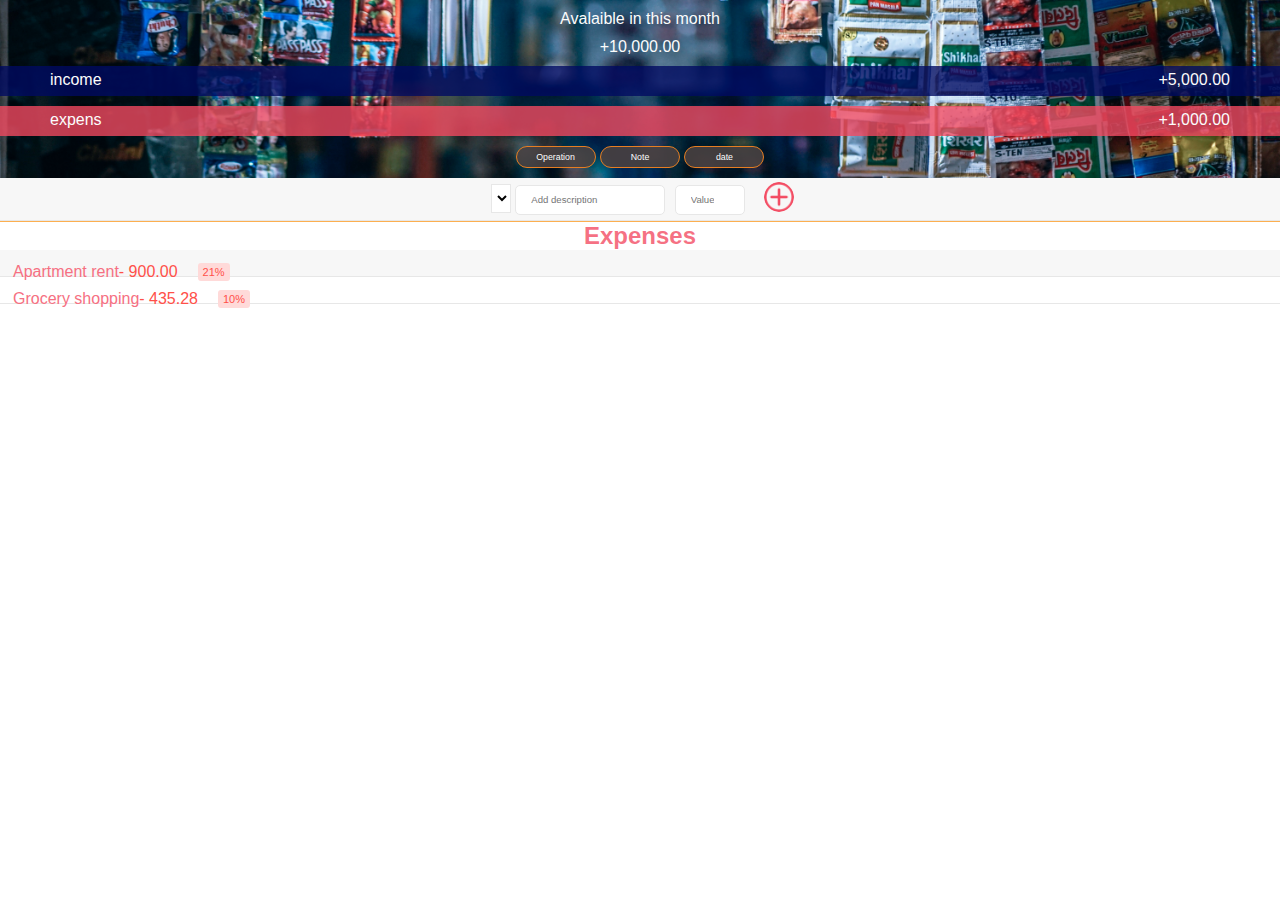
==== platforms/browser/www/index.html @ 8e64ae37 "Initial commit" ====
<!DOCTYPE html>
<html>
    <head>
        <meta charset="utf-8">
        <meta name="viewport" content="initial-scale=1, maximum-scale=1, user-scalable=no, width=device-width">
        <title>Blank App</title>
        <link rel="stylesheet" type="text/css" href="style.css">
    </head>
    <body>
            
                    <nav class="sticky">
                    <div class="section-up">
                        <div class="avalaible-month">
                            Avalaible in this month
                        </div>
                        <div class="total">
                            +10,000.00
                        </div>
                        
                        <div class="box">
                            <div class="income">
                                <div class="in-text">income</div>
                                <div class="in-value">+5,000.00</div>
                            </div>
                            <div class="expens">
                                <div  class="in-text">expens</div>
                                <div class="in-value">+1,000.00</div>
                            </div>
                        </div>
                        <div class="list">
                            <ul>
                                <li><a class="btn btn-ghost" href="#1">Operation </a></li>
                                <li><a class="btn btn-ghost" href="#2">Note </a></li>
                                <li><a class="btn btn-ghost" href="#3">date </a></li>
                            </ul>
                        </div>
                        <div class="add">
                            <div class="add__container">
                                <select class="add__type">
                                    <option value="inc" selected>+</option>
                                    <option value="exp">-</option>
                                </select>
                                <input type="text" class="add__description" placeholder="Add description">
                                <input type="number" class="add__value" placeholder="Value">
                                <button class="add__btn"><img src="button.png"></button>
                            </div>
                        </div>
                        
                        
                    </div>
                    </nav>
                    <div class="section-down">
                        
                        <div class="container clearfix">
                            <div class="incomee">
                                
                                
                                <div class="income__list">
                                     <!--   <h2 class="icome__title">Income</h2>
                                    
                                    <div class="item clearfix" id="income-0">
                                        <div class="item__description">Salary</div>
                                        <div class="right clearfix">
                                            <div class="item__value">+ 2,100.00</div>
                                            <div class="item__delete">
                                                <button class="item__delete--btn"><i class="ion-ios-close-outline"></i></button>
                                            </div>
                                        </div>
                                    </div>
                                    
                                    <div class="item clearfix" id="income-1">
                                        <div class="item__description">Sold car</div>
                                        <div class="right clearfix">
                                            <div class="item__value">+ 1,500.00</div>
                                            <div class="item__delete">
                                                <button class="item__delete--btn"><i class="ion-ios-close-outline"></i></button>
                                            </div>
                                        </div>
                                    </div>
                                    -->
                                    
                                </div>
                            </div>
                            
                            
                            
                            <div class="expenses">
                                
                                
                                <div class="expenses__list">
                                        <h2 class="expenses__title">Expenses</h2>
                                    
                                    <div class="item clearfix" id="expense-0">
                                        <div class="item__description">Apartment rent</div>
                                        <div class="right clearfix">
                                            <div class="item__value">- 900.00</div>
                                            <div class="item__percentage">21%</div>
                                            <div class="item__delete">
                                                <button class="item__delete--btn"><i class="ion-ios-close-outline"></i>
                                                </button>
                                            </div>
                                        </div>
                                    </div>
            
                                    <div class="item clearfix" id="expense-1">
                                        <div class="item__description">Grocery shopping</div>
                                        <div class="right clearfix">
                                            <div class="item__value">- 435.28</div>
                                            <div class="item__percentage">10%</div>
                                            <div class="item__delete">
                                                <button class="item__delete--btn"><i class="ion-ios-close-outline"></i></button>
                                            </div>
                                        </div>
                                    </div>
                                    
                                    
                                </div>
                            </div>
                        </div>
                        
                        
                    </div>
                    </div>
                
        
    </body>
</html>
---- platforms/browser/www/style.css ----
*{
    margin: 0;
    padding: 0;
    box-sizing: border-box;
}

html{
    font-family: Arial, Helvetica, sans-serif;
    color: rgb(252, 252, 252);
    font-size: 100%;
}

.section-up{
    background-image: url(magasin.jpg) ;
    background-size: cover;
    height: 220px;
    
    
    
}
.sticky {
    position: -webkit-sticky; /* Safari */
    position: sticky;
    top: 0;
    
    border-bottom: 2px solid #fCAF50;
  }


.avalaible-month ,.total{
    text-align: center;
    padding-top: 10px;

}

.box{
    margin-top: 10px;
}
.income{
    background-color: rgba(0, 10, 98, 0.788);
    height:30px;
    padding-top: 5px;
    
    
    
}
.in-text{
    float: left;
    margin-left: 50px;

}
.in-value{
    float: right;
    margin-right: 50px;
}

.expens{
    background-color: rgb(243, 74, 97,0.788);
    margin-top:10px;
    height: 30px;
    padding-top: 5px;
    margin-bottom: 10px;
}
/* Style the sidebar - fixed full height */
.sidebar {
    height: 30%;
    width: 200px;
    position: fixed;
    
    top: 0;
    left: 0;
   
    overflow-x: hidden;
    padding-top: 16px;
  }
.list-btn ul li{
    list-style: none;
    display: inline-block;
    padding-left: 50%;
    
}
/*-----BUTTONS----*/
.btn{
    text-align: center;
}
.btn:link,
.btn:visited {
	display: inline-block;
	padding: 5px 10px;
    
    font-size:55%;
    background-color: rgba(73, 65, 65, 0.89);
	text-decoration: none;
    border-radius: 200px;
    width: 80px;
	transition: background-color 0.3s , border 0.3s,color 0.8s;
	
}
.btn-ghost:link,
.btn-ghost:visited{
	border: 1px solid #e67e22;
	color: #fcfcfc;
}
.btn:hover,
.btn:active{
	background-color: #cf6d17;
}
.btn-ghost:hover,
.btn-ghost:active{
	border: 1px solid #e67e22;
	color: #fff;
}


/*.add {
    padding: 14px;
    border-bottom: 1px solid #e7e7e7;
    background-color: #f7f7f7;
}
.add__container {
    margin: 0 auto;
    text-align: center;
}
.add__container select{
    height:100px;
    width: 100px;
    font-size: 90%;
    margin-left: 10px;
   
    padding-top: 10px;
    border-radius: 15px;

}*/




/***** FORM *****/
.add {
    padding: 4px;
    border-bottom: 1px solid #e7e7e7;
    background-color: #f7f7f7;
}

.add__container {
    margin: 0 auto;
    text-align: center;
    
}

.add__type {
    width: 20px;
    border: 1px solid #e7e7e7;
    height: 29px;
    
    color: gba(32, 32, 32, 0.788);
    background-color: #fff;
    margin-left: 5px;
    font-weight: 130;
    transition: border 0.3s;
    
    
}
.add__btn {
    
    background: none;
    border: none;
    color: #28B9B5;
    cursor: pointer;
    
    display: inline-block;
    vertical-align: middle;
    line-height: 1.1;
    margin-left: 10px;
}
.add__btn img{
    width: 30px;

border-radius: 50px;
}
.add__description,
.add__value {
    border: 1px solid #e7e7e7;
    background-color: #fff;
    color: rgba(32, 32, 32, 0.788);
    font-family: inherit;
    font-size: 60%;
    padding: 12px 15px;
    margin-right: 5px;
    border-radius: 5px;
    transition: border 0.3s;
}

.add__description { width:  150px; height:30px ;}
.add__value { width:  70px; height: 30px;}

.icome__title { 
    color: rgba(30, 182, 98, 0.788); 
    text-align: center;
}
.expenses__title { 
    color: rgb(243, 74, 97,0.788);
    text-align: center;
 }

 .list ul li{
     list-style: none;
     display: inline;
     
 }
 .list{
     margin-bottom: 10px;
     text-align: center;
 }


 /******/
.section-down{
    
        color: #f67082;
    
}
 .item {
    padding: 13px;
    border-bottom: 1px solid #e7e7e7;
}

.item:first-child { border-top: 1px solid #e7e7e7; }
.item:nth-child(even) { background-color: #f7f7f7; }

.item__description {
    float: left;
}

.item__value {
    float: left;
    transition: transform 0.3s;
}

.item__percentage {
    float: left;
    margin-left: 20px;
    transition: transform 0.3s;
    font-size: 11px;
    background-color: #FFDAD9;
    padding: 3px;
    border-radius: 3px;
    width: 32px;
    text-align: center;
}

.income .item__value,
.income .item__delete--btn {
    color: #28B9B5;
}

.expenses .item__value,
.expenses .item__percentage,
.expenses .item__delete--btn {
    color: #FF5049;
}


.item__delete {
    float: left;
}

.item__delete--btn {
    font-size: 22px;
    background: none;
    border: none;
    cursor: pointer;
    display: inline-block;
    vertical-align: middle;
    line-height: 1;
    display: none;
}

.item__delete--btn:focus { outline: none; }
.item__delete--btn:active { transform: translateY(2px); }

.item:hover .item__delete--btn { display: block; }
.item:hover .item__value { transform: translateX(-20px); }
.item:hover .item__percentage { transform: translateX(-20px); }


.unpaid {
    background-color: #FFDAD9 !important;
    cursor: pointer;
    color: #FF5049;

}

.unpaid .item__percentage { box-shadow: 0 2px 6px 0 rgba(0, 0, 0, 0.1); }
.unpaid:hover .item__description { font-weight: 900; }
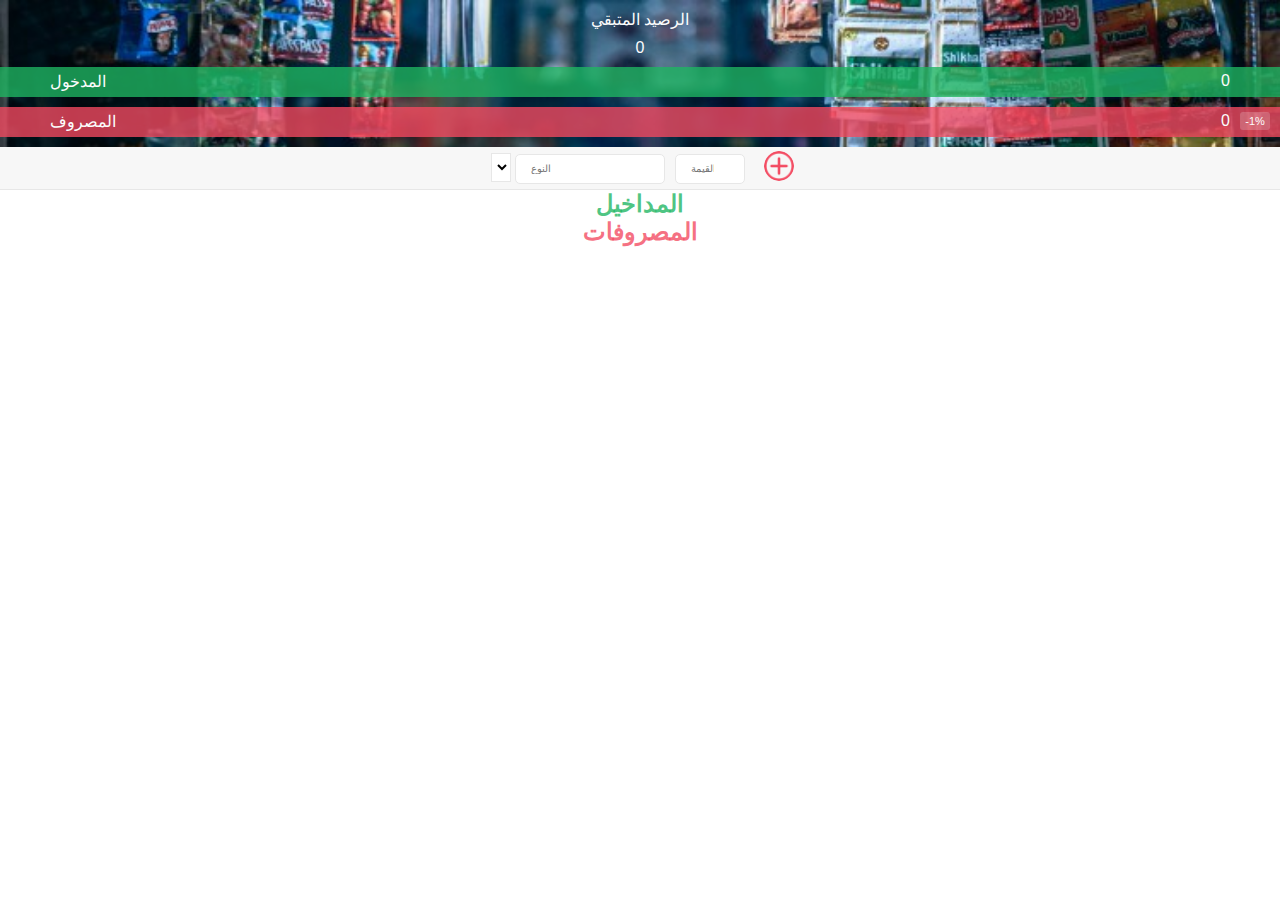
==== commit 75cc4aa6: "update" ====
--- a/platforms/browser/www/index.html
+++ b/platforms/browser/www/index.html
@@ -11,38 +11,36 @@
                     <nav class="sticky">
                     <div class="section-up">
                         <div class="avalaible-month">
-                            Avalaible in this month
+                            الرصيد المتبقي
                         </div>
                         <div class="total">
-                            +10,000.00
+                            0.00
                         </div>
                         
                         <div class="box">
                             <div class="income">
-                                <div class="in-text">income</div>
-                                <div class="in-value">+5,000.00</div>
+                                <div class="in-text">المدخول</div>
+                                <div class="in-value  income-value">0.00</div>
                             </div>
                             <div class="expens">
-                                <div  class="in-text">expens</div>
-                                <div class="in-value">+1,000.00</div>
+                                <div  class="in-text">المصروف</div>
+                                <div class="right clearfix">
+                                    <div class=" expens-value">0.00</div>
+                                    <div class="budget__expenses--percentage">---</div>
+                                </div>
                             </div>
                         </div>
-                        <div class="list">
-                            <ul>
-                                <li><a class="btn btn-ghost" href="#1">Operation </a></li>
-                                <li><a class="btn btn-ghost" href="#2">Note </a></li>
-                                <li><a class="btn btn-ghost" href="#3">date </a></li>
-                            </ul>
-                        </div>
+                        
                         <div class="add">
                             <div class="add__container">
                                 <select class="add__type">
-                                    <option value="inc" selected>+</option>
-                                    <option value="exp">-</option>
+                                    <option class="s_inc" value="inc" selected>المداخيل</option>
+                                    <option class="s_exp" value="exp">المصروفات</option>
                                 </select>
-                                <input type="text" class="add__description" placeholder="Add description">
-                                <input type="number" class="add__value" placeholder="Value">
-                                <button class="add__btn"><img src="button.png"></button>
+                                <input type="text" class="add__description" placeholder="النوع" maxlength="15">
+                                <input type="number" class="add__value" placeholder="القيمة">
+                                <button class="add__btn"><img class="btnExp" src="button.png"><img class="btnInc" src="button-1.png"></button>
+                                
                             </div>
                         </div>
                         
@@ -56,28 +54,8 @@
                                 
                                 
                                 <div class="income__list">
-                                     <!--   <h2 class="icome__title">Income</h2>
+                                       <h2 class="icome__title">المداخيل</h2>
                                     
-                                    <div class="item clearfix" id="income-0">
-                                        <div class="item__description">Salary</div>
-                                        <div class="right clearfix">
-                                            <div class="item__value">+ 2,100.00</div>
-                                            <div class="item__delete">
-                                                <button class="item__delete--btn"><i class="ion-ios-close-outline"></i></button>
-                                            </div>
-                                        </div>
-                                    </div>
-                                    
-                                    <div class="item clearfix" id="income-1">
-                                        <div class="item__description">Sold car</div>
-                                        <div class="right clearfix">
-                                            <div class="item__value">+ 1,500.00</div>
-                                            <div class="item__delete">
-                                                <button class="item__delete--btn"><i class="ion-ios-close-outline"></i></button>
-                                            </div>
-                                        </div>
-                                    </div>
-                                    -->
                                     
                                 </div>
                             </div>
@@ -88,30 +66,9 @@
                                 
                                 
                                 <div class="expenses__list">
-                                        <h2 class="expenses__title">Expenses</h2>
+                                        <h2 class="expenses__title">المصروفات</h2>
                                     
-                                    <div class="item clearfix" id="expense-0">
-                                        <div class="item__description">Apartment rent</div>
-                                        <div class="right clearfix">
-                                            <div class="item__value">- 900.00</div>
-                                            <div class="item__percentage">21%</div>
-                                            <div class="item__delete">
-                                                <button class="item__delete--btn"><i class="ion-ios-close-outline"></i>
-                                                </button>
-                                            </div>
-                                        </div>
-                                    </div>
-            
-                                    <div class="item clearfix" id="expense-1">
-                                        <div class="item__description">Grocery shopping</div>
-                                        <div class="right clearfix">
-                                            <div class="item__value">- 435.28</div>
-                                            <div class="item__percentage">10%</div>
-                                            <div class="item__delete">
-                                                <button class="item__delete--btn"><i class="ion-ios-close-outline"></i></button>
-                                            </div>
-                                        </div>
-                                    </div>
+                                
                                     
                                     
                                 </div>
@@ -122,6 +79,8 @@
                     </div>
                     </div>
                 
-        
+                    <script type="text/javascript" src="app.js"></script>
+                    <script src="jquery.min.js"></script>
+                    <script type="text/javascript" src="script.js"></script>
     </body>
 </html>
--- a/platforms/browser/www/style.css
+++ b/platforms/browser/www/style.css
@@ -15,7 +15,7 @@
 .section-up{
     background-image: url(magasin.jpg) ;
     background-size: cover;
-    height: 220px;
+    height:188px;
     
     
     
@@ -39,7 +39,7 @@
     margin-top: 10px;
 }
 .income{
-    background-color: rgba(0, 10, 98, 0.788);
+    background-color: rgba(30, 182, 98, 0.788);
     height:30px;
     padding-top: 5px;
     
@@ -55,7 +55,21 @@
     float: right;
     margin-right: 50px;
 }
-
+.budget__expenses--percentage{
+    float:right;
+    background-color: rgba(255, 255, 255, 0.2);
+    text-align: center;
+    border-radius: 3px;
+    width: 30px;
+    font-size: 11px;
+    padding: 3px 0;
+    margin-right: 10px;
+    
+}
+.expens-value{
+    float: left;
+    margin-right: 10px;
+}
 .expens{
     background-color: rgb(243, 74, 97,0.788);
     margin-top:10px;
@@ -63,78 +77,6 @@
     padding-top: 5px;
     margin-bottom: 10px;
 }
-/* Style the sidebar - fixed full height */
-.sidebar {
-    height: 30%;
-    width: 200px;
-    position: fixed;
-    
-    top: 0;
-    left: 0;
-   
-    overflow-x: hidden;
-    padding-top: 16px;
-  }
-.list-btn ul li{
-    list-style: none;
-    display: inline-block;
-    padding-left: 50%;
-    
-}
-/*-----BUTTONS----*/
-.btn{
-    text-align: center;
-}
-.btn:link,
-.btn:visited {
-	display: inline-block;
-	padding: 5px 10px;
-    
-    font-size:55%;
-    background-color: rgba(73, 65, 65, 0.89);
-	text-decoration: none;
-    border-radius: 200px;
-    width: 80px;
-	transition: background-color 0.3s , border 0.3s,color 0.8s;
-	
-}
-.btn-ghost:link,
-.btn-ghost:visited{
-	border: 1px solid #e67e22;
-	color: #fcfcfc;
-}
-.btn:hover,
-.btn:active{
-	background-color: #cf6d17;
-}
-.btn-ghost:hover,
-.btn-ghost:active{
-	border: 1px solid #e67e22;
-	color: #fff;
-}
-
-
-/*.add {
-    padding: 14px;
-    border-bottom: 1px solid #e7e7e7;
-    background-color: #f7f7f7;
-}
-.add__container {
-    margin: 0 auto;
-    text-align: center;
-}
-.add__container select{
-    height:100px;
-    width: 100px;
-    font-size: 90%;
-    margin-left: 10px;
-   
-    padding-top: 10px;
-    border-radius: 15px;
-
-}*/
-
-
 
 
 /***** FORM *****/
@@ -163,7 +105,7 @@
     
     
 }
-.add__btn {
+.add__btn ,.add__btnn{
     
     background: none;
     border: none;
@@ -179,6 +121,10 @@
     width: 30px;
 
 border-radius: 50px;
+}
+.btnInc{
+   
+    display: none;
 }
 .add__description,
 .add__value {
@@ -219,12 +165,20 @@
  /******/
 .section-down{
     
-        color: #f67082;
-    
+        color:  #f72541;
+    
+}
+.right{
+    text-align: center;
+    float: right;
 }
  .item {
-    padding: 13px;
+    
     border-bottom: 1px solid #e7e7e7;
+    padding-bottom: 20px;
+    padding-top: 5px;
+    padding-left: 5px;
+    padding-right: 5px;
 }
 
 .item:first-child { border-top: 1px solid #e7e7e7; }
@@ -236,12 +190,13 @@
 
 .item__value {
     float: left;
+    margin-left: 5px;
     transition: transform 0.3s;
 }
 
 .item__percentage {
     float: left;
-    margin-left: 20px;
+    margin-left: 5px;
     transition: transform 0.3s;
     font-size: 11px;
     background-color: #FFDAD9;
@@ -255,11 +210,14 @@
 .income .item__delete--btn {
     color: #28B9B5;
 }
+.itemInc{
+    color: rgba(30, 182, 98, 0.788); 
+}
 
 .expenses .item__value,
 .expenses .item__percentage,
 .expenses .item__delete--btn {
-    color: #FF5049;
+    color: rgb(238, 118, 113);
 }
 
 
@@ -277,22 +235,13 @@
     line-height: 1;
     display: none;
 }
+.item__delete--btn img{
+    height: 18px;
+}
 
 .item__delete--btn:focus { outline: none; }
 .item__delete--btn:active { transform: translateY(2px); }
 
 .item:hover .item__delete--btn { display: block; }
-.item:hover .item__value { transform: translateX(-20px); }
-.item:hover .item__percentage { transform: translateX(-20px); }
-
-
-.unpaid {
-    background-color: #FFDAD9 !important;
-    cursor: pointer;
-    color: #FF5049;
-
-}
-
-.unpaid .item__percentage { box-shadow: 0 2px 6px 0 rgba(0, 0, 0, 0.1); }
-.unpaid:hover .item__description { font-weight: 900; }
-
+.item:hover .item__value { transform: translateX(-15px); }
+.item:hover .item__percentage { transform: translateX(-15px); }
